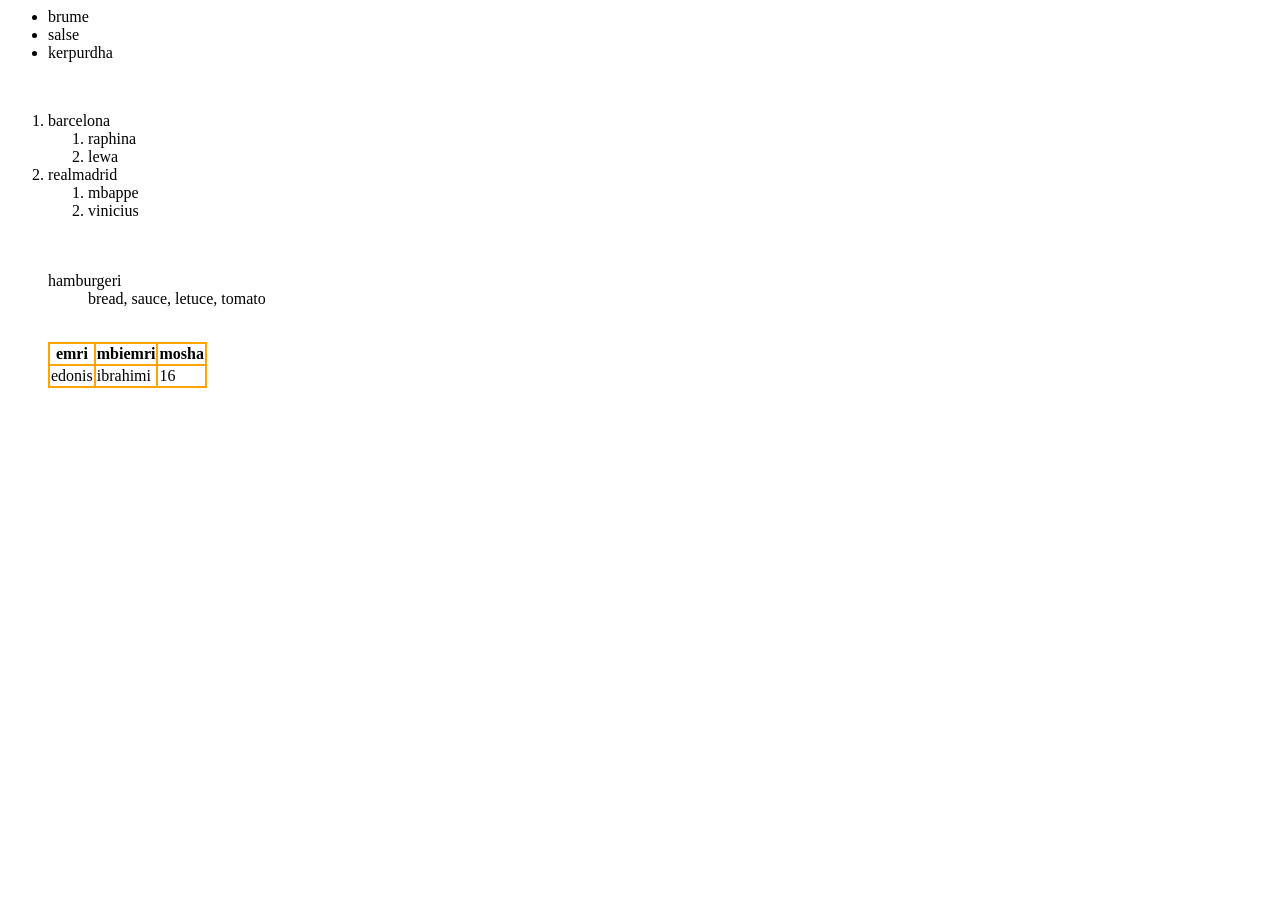
==== module5/index.html @ e14b951c "Create index.html" ====
</head>
<body>
  
    <ul>
        <li> brume</li>
        <li> salse </li>
        <li> kerpurdha</li>
    </ul>

 <br>

    <ol>
      <li> barcelona </li>
    <ol>
        <li>raphina</li>
        <li>lewa </li>
    </ol>
      <li> realmadrid </li>
    <ol>
        <li>mbappe</li>
        <li>vinicius</li>
    </ol>

<br>
<br>

     
    <dl>
      <dt> hamburgeri </dt>
      <dd> bread, sauce, letuce, tomato</dd>
    </dl>

    <br>


    <style> 
        table,th,td{
            border: 2px solid orange;
            border-collapse: collapse;
            
        }
    </style>

<table>
    <tr> 
        <th> emri </th>
        <th> mbiemri</th>
        <th> mosha</th> 
    </tr>
    <tr>
        <td> edonis</td>
        <td> ibrahimi</td>
        <td> 16 </td>
    </tr>
</table>



   
</body>
</html>
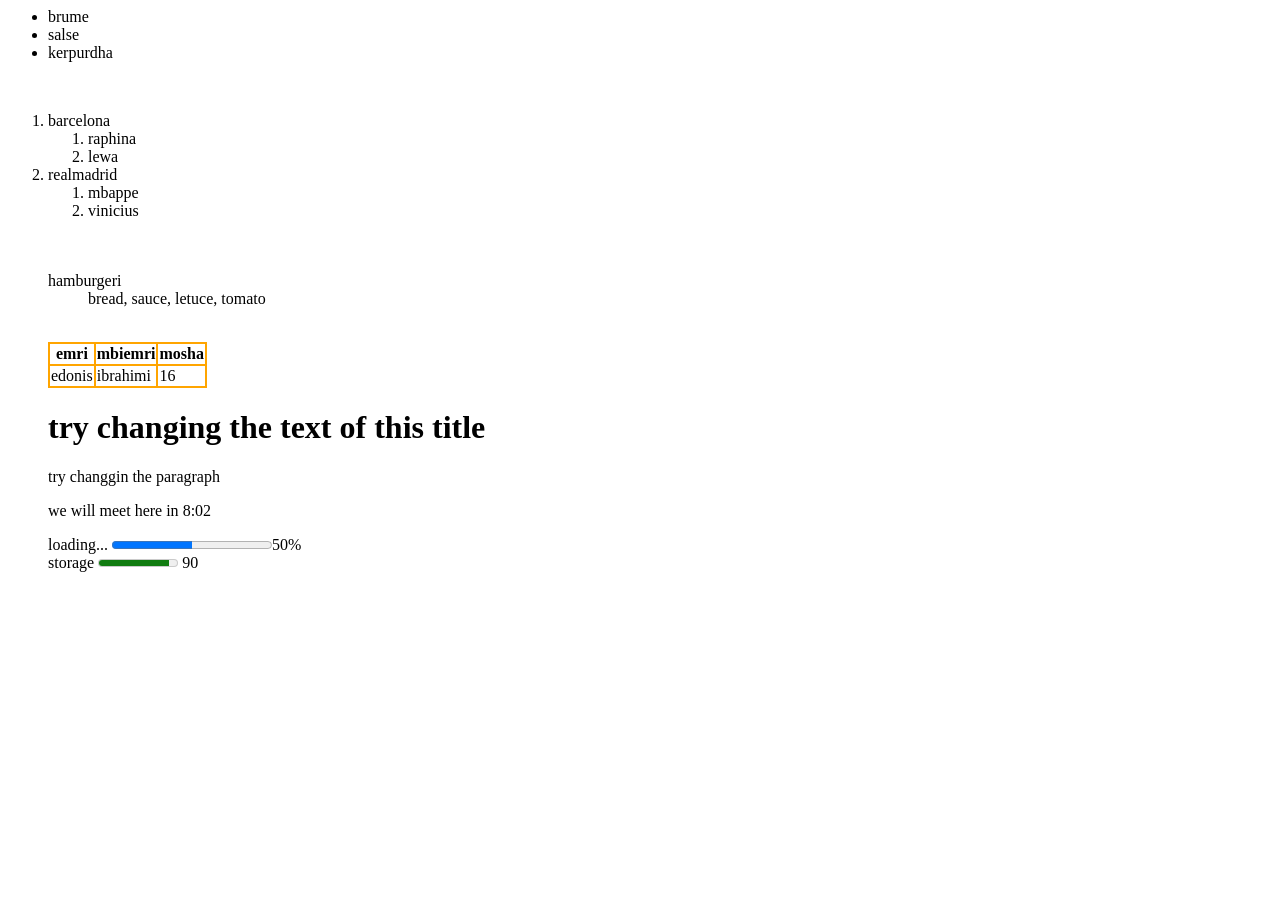
==== commit 69c70b0f: "Update index.html" ====
--- a/module5/index.html
+++ b/module5/index.html
@@ -56,6 +56,19 @@
 </table>
 
 
+<body>
+
+    <h1 contenteditable="true"> try changing the text of this title</h1>
+    <p contenteditable="true"> try changgin the paragraph</p>
+</body>
+
+<p> we will meet here 
+    in <time datetime="06/10/2026"> 8:02 </time> </p>
+<label for="task"> loading... </label>
+<progress value="200" max="400"> </progress>50%
+<br>
+<label for="volume">storage</label>
+<meter value="90" min="0" max="100"> 90</meter>  90
 
    
 </body>
